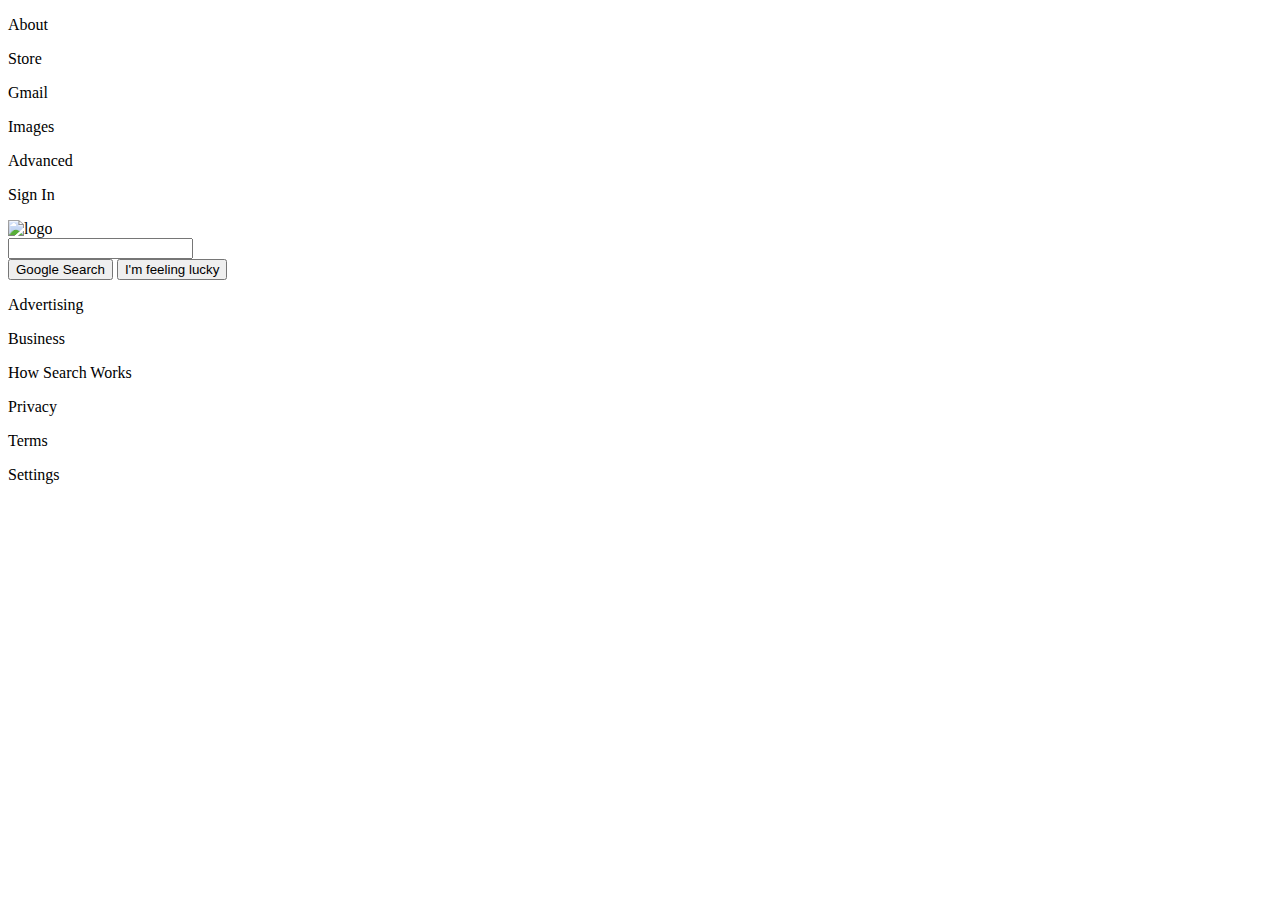
==== search/index.html @ fad5fcab "google search template" ====
<!DOCTYPE html>
<html lang="en">
    <head>
        <title>Search</title>
        <link rel="stylesheet" href="/style.css" type="text/css">
        <link rel="icon" href="/images/google.png">
        <meta name="viewport" content="width=device-width, initial-scale=1">
    </head>
    <body>
        <div class="top-nav">
            <div class="top-nav-first-child">
                <p><a href="#"></a>About</p>
                <p><a href="#"></a>Store</p>
                <i class="gg-menu"></i>
            </div>
            <div class="top-nav-second-child">
                <p><a href="#"></a>Gmail</p>
                <p><a href="#"></a>Images</p>
                <p><a href="#"></a>Advanced</p>
                <i class="gg-menu-grid-o"></i>
                <p class="log-sign-in"><a href="#"></a>Sign In</p>
            </div>
        </div>
        <div class="container-logo">
            <img src="/images/logo-google.svg" alt="logo">
        </div>
        <form action="https://google.com/search">
            <i class="gg-search"></i>
            <input type="text" name="q">
        </form>
        <div class="button">
            <input type="submit" value="Google Search">
            <input type="submit" value="I'm feeling lucky">
        </div>
        <div class="bottom-nav">
            <div class="bottom-nav-first-child">
                <p><a href="#"></a>Advertising</p>
                <p><a href="#"></a>Business</p>
                <p><a href="#"></a>How Search Works</p>
            </div>
            <div class="bottom-nav-second-child">
                <p><a href="#"></a>Privacy</p>
                <p><a href="#"></a>Terms</p>
                <p><a href="#"></a>Settings</p>
            </div>
        </div>
    </body>
</html>
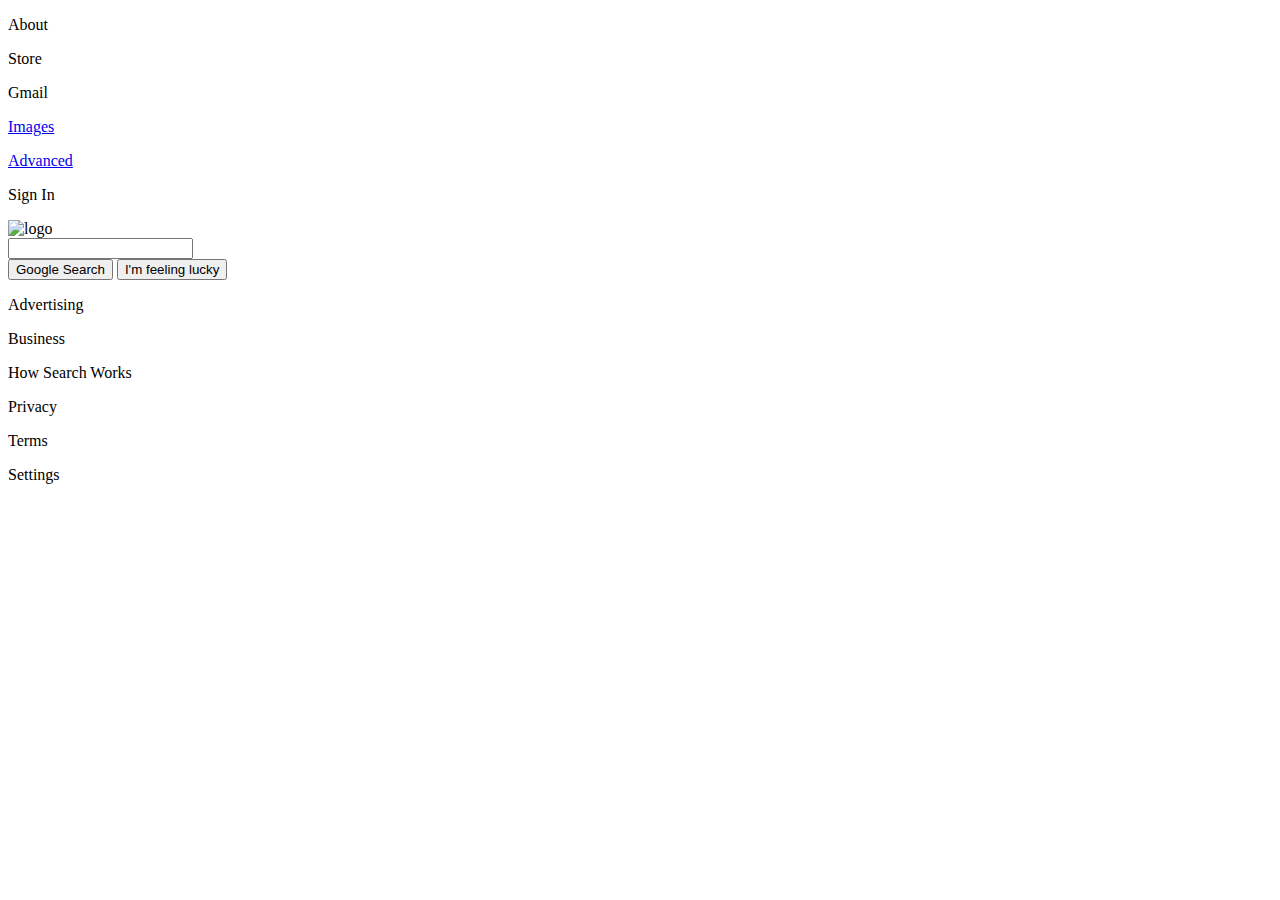
==== commit 1769842b: "finish advanced page and responsive layout" ====
--- a/search/index.html
+++ b/search/index.html
@@ -1,9 +1,11 @@
 <!DOCTYPE html>
 <html lang="en">
     <head>
-        <title>Search</title>
+        <title>Google</title>
         <link rel="stylesheet" href="/style.css" type="text/css">
-        <link rel="icon" href="/images/google.png">
+        <link rel="icon" href="/images/google-logo.png">
+        <meta charset="UTF-8">
+        <meta http-equiv="X-UA-Compatible" content="IE=edge">
         <meta name="viewport" content="width=device-width, initial-scale=1">
     </head>
     <body>
@@ -15,8 +17,8 @@
             </div>
             <div class="top-nav-second-child">
                 <p><a href="#"></a>Gmail</p>
-                <p><a href="#"></a>Images</p>
-                <p><a href="#"></a>Advanced</p>
+                <p><a href="./images.html">Images</a></p>
+                <p><a href="./advanced.html">Advanced</a></p>
                 <i class="gg-menu-grid-o"></i>
                 <p class="log-sign-in"><a href="#"></a>Sign In</p>
             </div>
